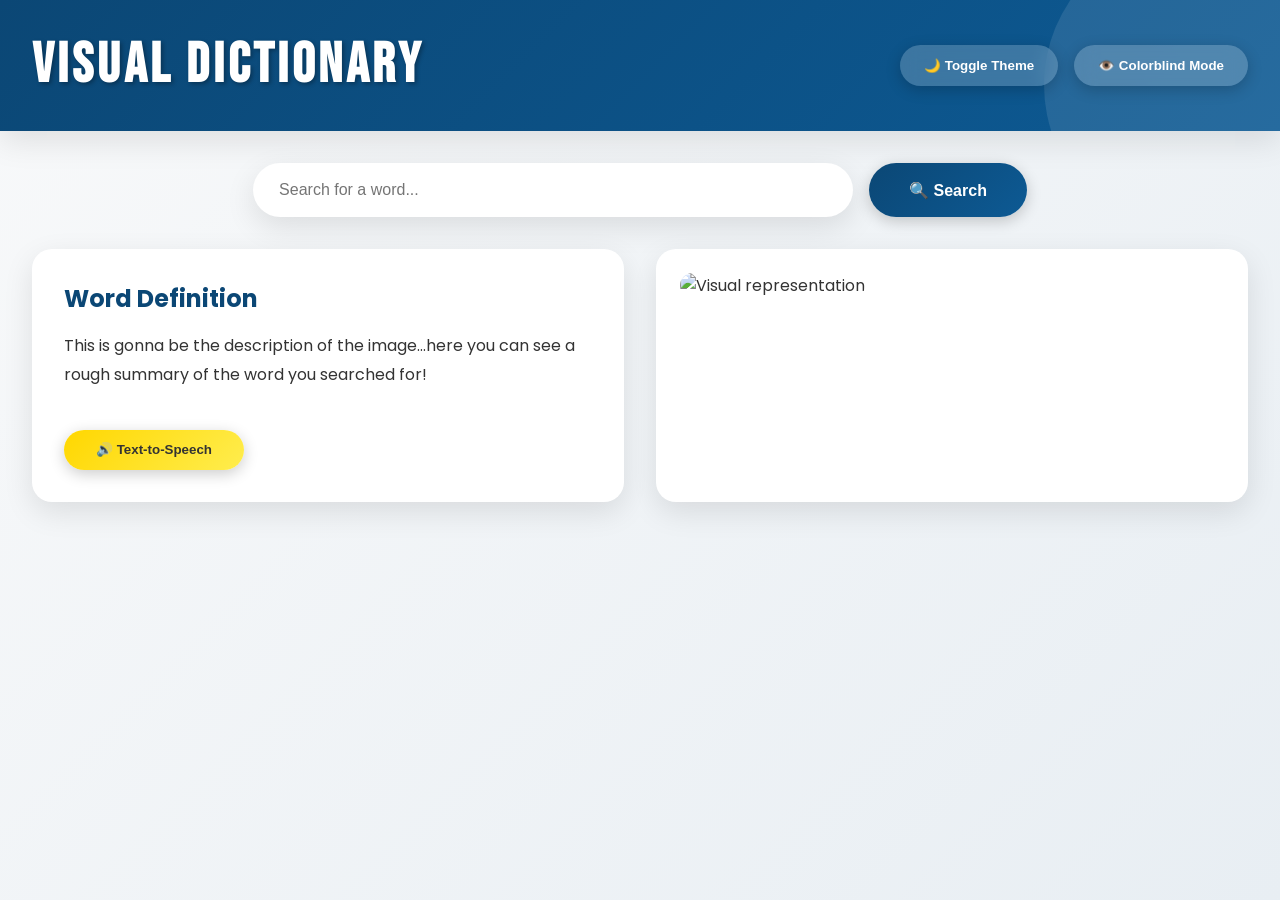
==== final_project/index.html @ aaf6c445 "initial commit" ====
<!DOCTYPE html>
<html lang="en">
<head>
    <meta charset="UTF-8">
    <meta name="viewport" content="width=device-width, initial-scale=1.0">
    <title>Visual Dictionary</title>
    <link rel="stylesheet" href="./style.css">
    <link rel="preconnect" href="https://fonts.googleapis.com">
    <link rel="preconnect" href="https://fonts.gstatic.com" crossorigin>
    <link href="https://fonts.googleapis.com/css2?family=Bebas+Neue&family=Poppins:wght@300;400;600&display=swap" rel="stylesheet">
</head>
<body>
    <div class="header">
        <div class="header-content">
            <h1>VISUAL DICTIONARY</h1>
            <div class="buttons">
                <button class="toggle-theme" id="toggle-theme">🌙 Toggle Theme</button>
                <button class="colorblindness" id="colorblindness">👁️ Colorblind Mode</button>
            </div>
        </div>
    </div>

    <div class="main-container">
        <div class="search-container">
            <input type="text" id="search" placeholder="Search for a word...">
            <button id="search-btn">🔍 Search</button>
        </div>

        <div class="loading" id="loading">
            <div class="spinner"></div>
            <p>Loading...</p>
        </div>

        <div class="content-grid">
            <div class="description-card">
                <h2>Word Definition</h2>
                <p id="description-text">This is gonna be the description of the image...here you can see a rough summary of the word you searched for!</p>
                <button class="speech speech-btn" id="speech">🔊 Text-to-Speech</button>
            </div>

            <div class="image-card">
                <img class="img" id="main-img" src="https://th.bing.com/th/id/OIP.F4QEGEFjKSQK5zlqHIEgTwHaE7?w=289&h=193&c=7&r=0&o=7&dpr=1.3&pid=1.7&rm=3" alt="Visual representation">
            </div>
        </div>
    </div>

    <script src="script.js"></script>
</body>
</html>
---- final_project/style.css ----
* {
    margin: 0;
    padding: 0;
    box-sizing: border-box;
}

:root {
    --primary-color: #0b4775;
    --secondary-color: #0d5a94;
    --accent-color: #ffd700;
    --text-color: #333;
    --bg-color: #f8f9fa;
    --card-bg: #ffffff;
    --shadow: 0 10px 30px rgba(0, 0, 0, 0.1);
}

body {
    font-family: 'Poppins', sans-serif;
    background: linear-gradient(135deg, var(--bg-color) 0%, #e8eef3 100%);
    color: var(--text-color);
    min-height: 100vh;
    transition: all 0.3s ease;
}

body.dark-theme {
    --primary-color: #1a5f8f;
    --secondary-color: #2277aa;
    --accent-color: #ffb700;
    --text-color: #e0e0e0;
    --bg-color: #1a1a2e;
    --card-bg: #16213e;
}

body.colorblind-mode {
    --primary-color: #0066cc;
    --secondary-color: #0080ff;
    --accent-color: #ff9900;
}

.header {
    background: linear-gradient(135deg, var(--primary-color) 0%, var(--secondary-color) 100%);
    padding: 2rem;
    box-shadow: var(--shadow);
    position: relative;
    overflow: hidden;
}

.header::before {
    content: '';
    position: absolute;
    top: -50%;
    right: -5%;
    width: 300px;
    height: 300px;
    background: rgba(255, 255, 255, 0.1);
    border-radius: 50%;
    animation: float 6s ease-in-out infinite;
}

@keyframes float {
    0%, 100% { transform: translateY(0) rotate(0deg); }
    50% { transform: translateY(-20px) rotate(180deg); }
}

.header-content {
    display: flex;
    justify-content: space-between;
    align-items: center;
    max-width: 1400px;
    margin: 0 auto;
    position: relative;
    z-index: 1;
}

h1 {
    font-family: "Bebas Neue", sans-serif;
    font-size: 3.5rem;
    color: white;
    letter-spacing: 4px;
    text-shadow: 2px 2px 4px rgba(0, 0, 0, 0.3);
    animation: slideInLeft 0.8s ease-out;
}

@keyframes slideInLeft {
    from {
        opacity: 0;
        transform: translateX(-50px);
    }
    to {
        opacity: 1;
        transform: translateX(0);
    }
}

.buttons {
    display: flex;
    gap: 1rem;
    animation: slideInRight 0.8s ease-out;
}

@keyframes slideInRight {
    from {
        opacity: 0;
        transform: translateX(50px);
    }
    to {
        opacity: 1;
        transform: translateX(0);
    }
}

button {
    padding: 0.8rem 1.5rem;
    border: none;
    border-radius: 25px;
    background: rgba(255, 255, 255, 0.2);
    color: white;
    font-weight: 600;
    cursor: pointer;
    transition: all 0.3s ease;
    backdrop-filter: blur(10px);
    box-shadow: 0 4px 15px rgba(0, 0, 0, 0.2);
}

button:hover {
    background: rgba(255, 255, 255, 0.3);
    transform: translateY(-2px);
    box-shadow: 0 6px 20px rgba(0, 0, 0, 0.3);
}

button:active {
    transform: translateY(0);
}

.main-container {
    max-width: 1400px;
    margin: 2rem auto;
    padding: 0 2rem;
}

.search-container {
    display: flex;
    justify-content: center;
    margin: 2rem 0;
    gap: 1rem;
    animation: fadeInUp 0.8s ease-out 0.2s both;
}

@keyframes fadeInUp {
    from {
        opacity: 0;
        transform: translateY(30px);
    }
    to {
        opacity: 1;
        transform: translateY(0);
    }
}

#search {
    flex: 1;
    max-width: 600px;
    padding: 1rem 1.5rem;
    border: 2px solid transparent;
    border-radius: 50px;
    background: var(--card-bg);
    color: var(--text-color);
    font-size: 1rem;
    box-shadow: var(--shadow);
    transition: all 0.3s ease;
}

#search:focus {
    outline: none;
    border-color: var(--primary-color);
    box-shadow: 0 0 0 4px rgba(11, 71, 117, 0.1);
}

#search-btn {
    padding: 1rem 2.5rem;
    background: linear-gradient(135deg, var(--primary-color) 0%, var(--secondary-color) 100%);
    border-radius: 50px;
    font-size: 1rem;
}

.content-grid {
    display: grid;
    grid-template-columns: 1fr 1fr;
    gap: 2rem;
    animation: fadeInUp 0.8s ease-out 0.4s both;
}

.description-card {
    background: var(--card-bg);
    padding: 2rem;
    border-radius: 20px;
    box-shadow: var(--shadow);
    transition: all 0.3s ease;
}

.description-card:hover {
    transform: translateY(-5px);
    box-shadow: 0 15px 40px rgba(0, 0, 0, 0.15);
}

.description-card h2 {
    color: var(--primary-color);
    margin-bottom: 1rem;
    font-size: 1.5rem;
}

.description-card p {
    line-height: 1.8;
    color: var(--text-color);
    margin-bottom: 1.5rem;
}

.speech-btn {
    background: linear-gradient(135deg, var(--accent-color) 0%, #ffed4e 100%);
    color: #333;
    padding: 0.8rem 2rem;
    margin-top: 1rem;
}

.speech-btn:hover {
    background: linear-gradient(135deg, #ffed4e 0%, var(--accent-color) 100%);
}

.image-card {
    background: var(--card-bg);
    padding: 1.5rem;
    border-radius: 20px;
    box-shadow: var(--shadow);
    overflow: hidden;
    transition: all 0.3s ease;
}

.image-card:hover {
    transform: translateY(-5px);
    box-shadow: 0 15px 40px rgba(0, 0, 0, 0.15);
}

.img {
    width: 100%;
    height: auto;
    border-radius: 15px;
    transition: all 0.3s ease;
}

.image-card:hover .img {
    transform: scale(1.05);
}

.loading {
    display: none;
    text-align: center;
    padding: 2rem;
}

.loading.active {
    display: block;
}

.spinner {
    border: 4px solid rgba(11, 71, 117, 0.1);
    border-radius: 50%;
    border-top: 4px solid var(--primary-color);
    width: 50px;
    height: 50px;
    animation: spin 1s linear infinite;
    margin: 0 auto;
}

@keyframes spin {
    0% { transform: rotate(0deg); }
    100% { transform: rotate(360deg); }
}

@media (max-width: 968px) {
    .content-grid {
        grid-template-columns: 1fr;
    }

    h1 {
        font-size: 2.5rem;
    }

    .header-content {
        flex-direction: column;
        gap: 1rem;
    }

    .buttons {
        flex-direction: row;
    }
}

@media (max-width: 480px) {
    h1 {
        font-size: 2rem;
    }

    .buttons {
        flex-direction: column;
        width: 100%;
    }

    button {
        width: 100%;
    }
}
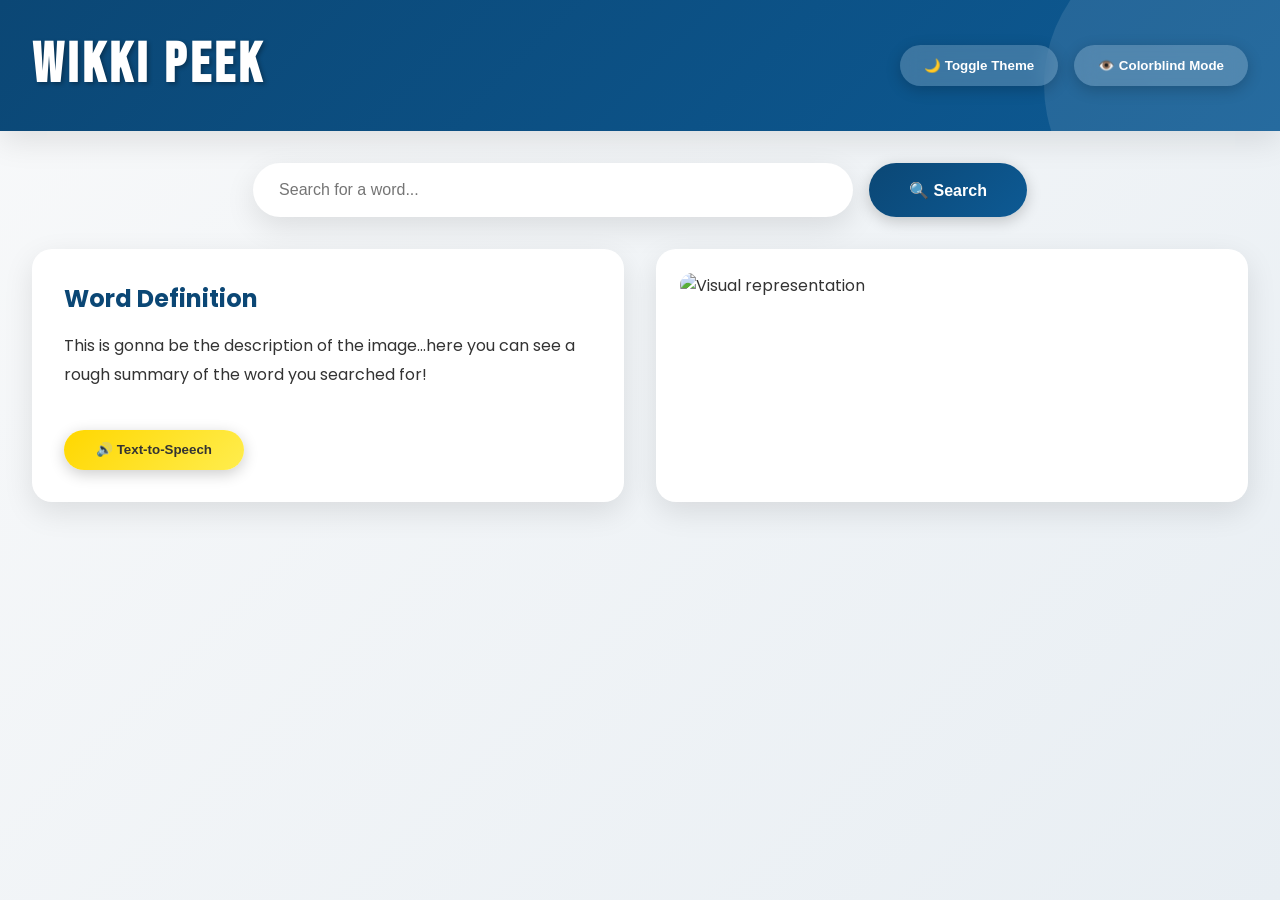
==== commit cf2dfdd7: "updated#1" ====
--- a/final_project/index.html
+++ b/final_project/index.html
@@ -12,7 +12,7 @@
 <body>
     <div class="header">
         <div class="header-content">
-            <h1>VISUAL DICTIONARY</h1>
+            <h1>WIKKI PEEK</h1>
             <div class="buttons">
                 <button class="toggle-theme" id="toggle-theme">🌙 Toggle Theme</button>
                 <button class="colorblindness" id="colorblindness">👁️ Colorblind Mode</button>
